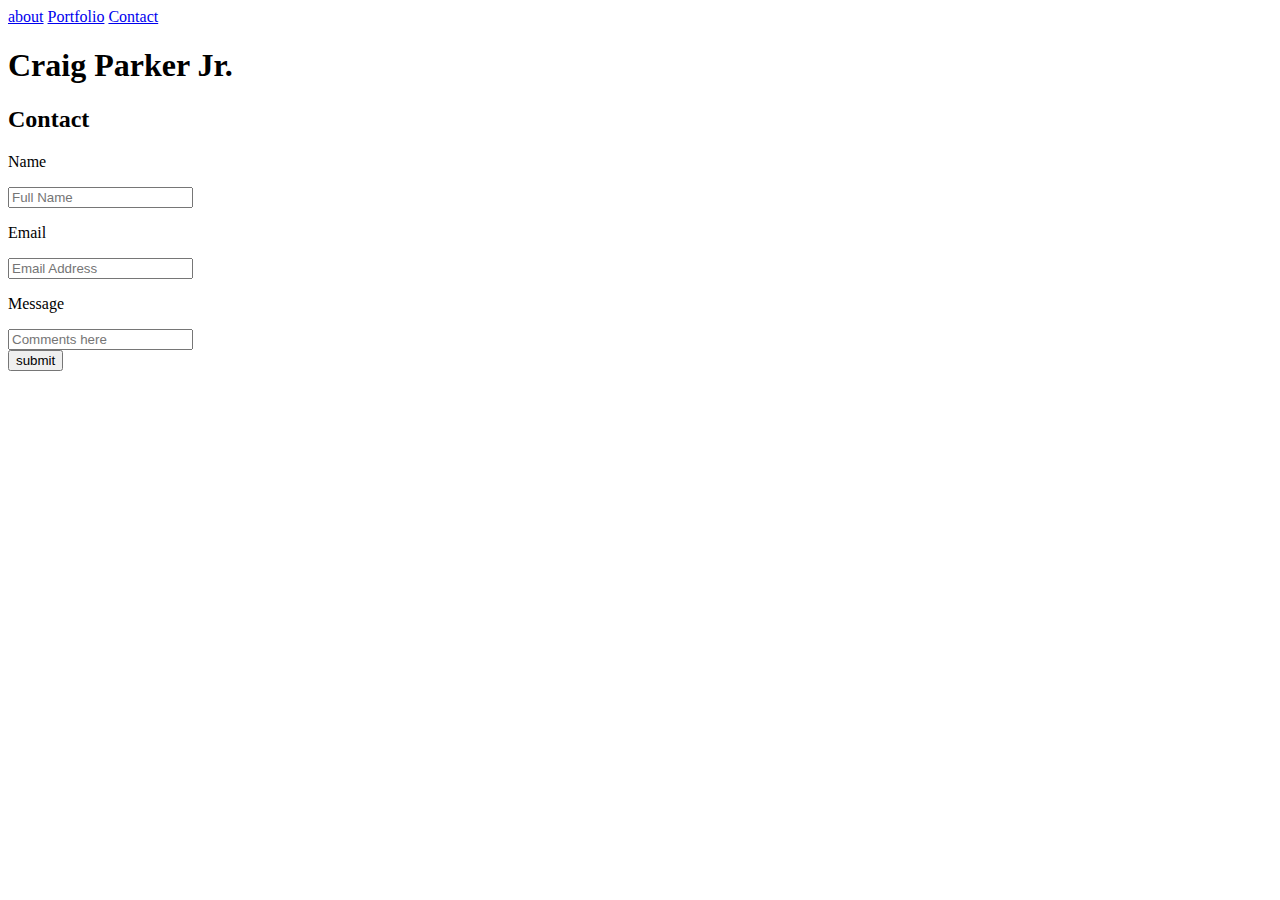
==== contact.html @ a9cbebb8 "Moving Homework" ====
<!DOCTYPE html>
<html>
<head>
    <meta charset="utf-8" />
    <meta http-equiv="X-UA-Compatible" content="IE=edge">
    <title>Contact</title>
    <meta name="viewport" content="width=device-width, initial-scale=1">
    <link rel="stylesheet" type="text/css" media="screen" href="main.css" />
    <script src="main.js"></script>
</head>
<body>
        <nav>
            
                        
                <a href="index.html">about</a>
               <a href="portfolio.html">Portfolio</a>
               <a href="contact.html">Contact</a>
            
            
            </nav>
    <div>
        <h1>Craig Parker Jr.</h1>
    </div>
    <div>
        <h2>Contact</h2>
    </div>
    <div>
        <p>Name</p>
        <input type="text" placeholder="Full Name" required>
    </div>
    <div>
        <p>Email</p>
        <input type="email" placeholder="Email Address" required>
    </div>
    <div>
     <p>Message</p>
     <input type="text" placeholder="Comments here">
    </div>
    <div>
       <a href="craig1992jr@gmail.com"> <input type="submit" value="submit"></a>
    </div>

</body>
</html>
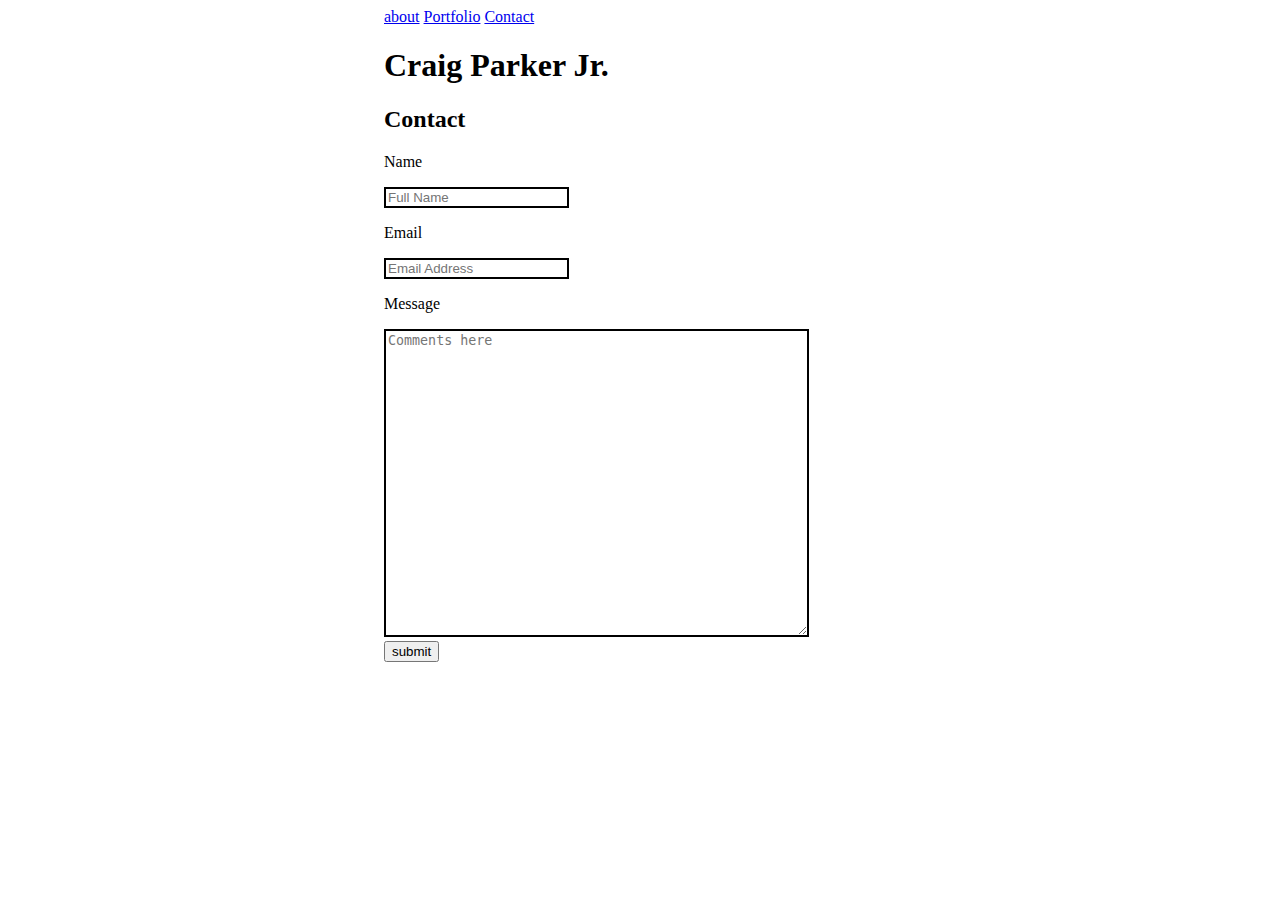
==== commit 507c66bb: "homework" ====
--- a/contact.html
+++ b/contact.html
@@ -5,7 +5,7 @@
     <meta http-equiv="X-UA-Compatible" content="IE=edge">
     <title>Contact</title>
     <meta name="viewport" content="width=device-width, initial-scale=1">
-    <link rel="stylesheet" type="text/css" media="screen" href="main.css" />
+    <link rel="stylesheet" type="text/css" media="screen" href="contact.css" />
     <script src="main.js"></script>
 </head>
 <body>
@@ -26,17 +26,21 @@
     </div>
     <div>
         <p>Name</p>
-        <input type="text" placeholder="Full Name" required>
+        <input type="text" placeholder="Full Name" id="name" required>
     </div>
     <div>
         <p>Email</p>
-        <input type="email" placeholder="Email Address" required>
+        <input type="email" placeholder="Email Address" id="email" required>
     </div>
-    <div>
-     <p>Message</p>
-     <input type="text" placeholder="Comments here">
+    
+    
+    <div class="margins" >
+     <p >Message</p>
+     <textarea rows="20" cols="50" placeholder="Comments here" id="message" ></textarea>
     </div>
-    <div>
+    
+    
+    <div >
        <a href="craig1992jr@gmail.com"> <input type="submit" value="submit"></a>
     </div>
 
--- a/contact.css
+++ b/contact.css
@@ -0,0 +1,20 @@
+body{
+
+   margin-left: 30%
+}
+
+
+.margins {
+    margin: auto
+}
+#message{
+border: 2px solid black;
+}
+
+#name{
+    border: 2px solid black;
+}
+
+#email{
+    border: 2px solid black;
+}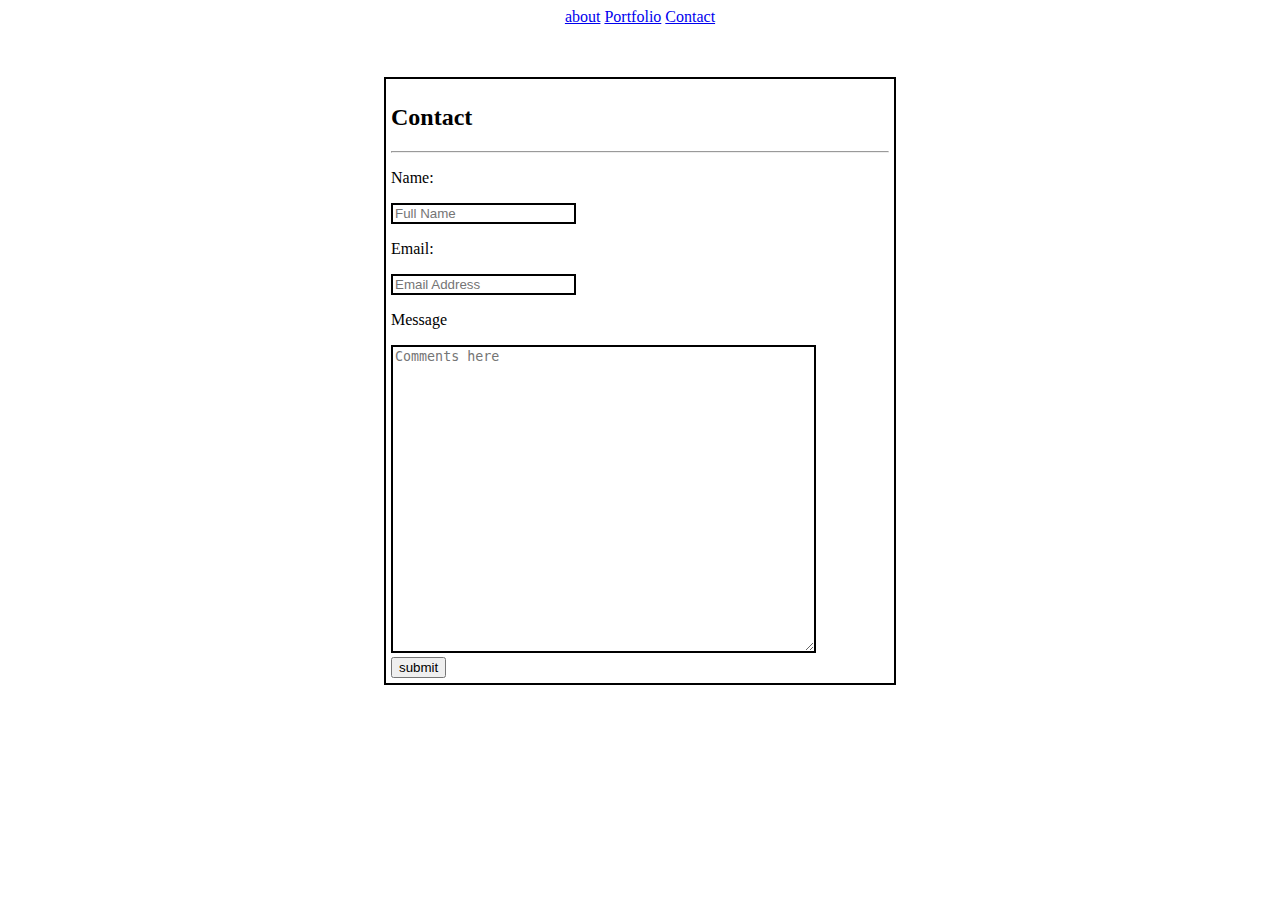
==== commit 76775692: "homework" ====
--- a/contact.html
+++ b/contact.html
@@ -9,7 +9,9 @@
     <script src="main.js"></script>
 </head>
 <body>
-        <nav>
+        
+    <div class="navi">
+    <nav>
             
                         
                 <a href="index.html">about</a>
@@ -18,18 +20,24 @@
             
             
             </nav>
-    <div>
-        <h1>Craig Parker Jr.</h1>
     </div>
+
+
+ <div id="page">
     <div>
         <h2>Contact</h2>
     </div>
+    
+    
+    <hr>
+
+
     <div>
-        <p>Name</p>
+        <p>Name:</p>
         <input type="text" placeholder="Full Name" id="name" required>
     </div>
     <div>
-        <p>Email</p>
+        <p>Email:</p>
         <input type="email" placeholder="Email Address" id="email" required>
     </div>
     
@@ -43,6 +51,7 @@
     <div >
        <a href="craig1992jr@gmail.com"> <input type="submit" value="submit"></a>
     </div>
+    </div>
 
 </body>
 </html>--- a/contact.css
+++ b/contact.css
@@ -1,6 +1,16 @@
 body{
+background: url(http://oregonwood.net/assets/poplar.jpg);
+   margin-left: 30%;
+   margin-right: 30%;
+   
+   
+}
 
-   margin-left: 30%
+#page{
+    margin-top: 10%;
+    background: white;
+    border: 2px solid black;
+    padding: 5px;
 }
 
 
@@ -17,4 +27,9 @@
 
 #email{
     border: 2px solid black;
+}
+
+.navi{
+    text-align: center;
+    
 }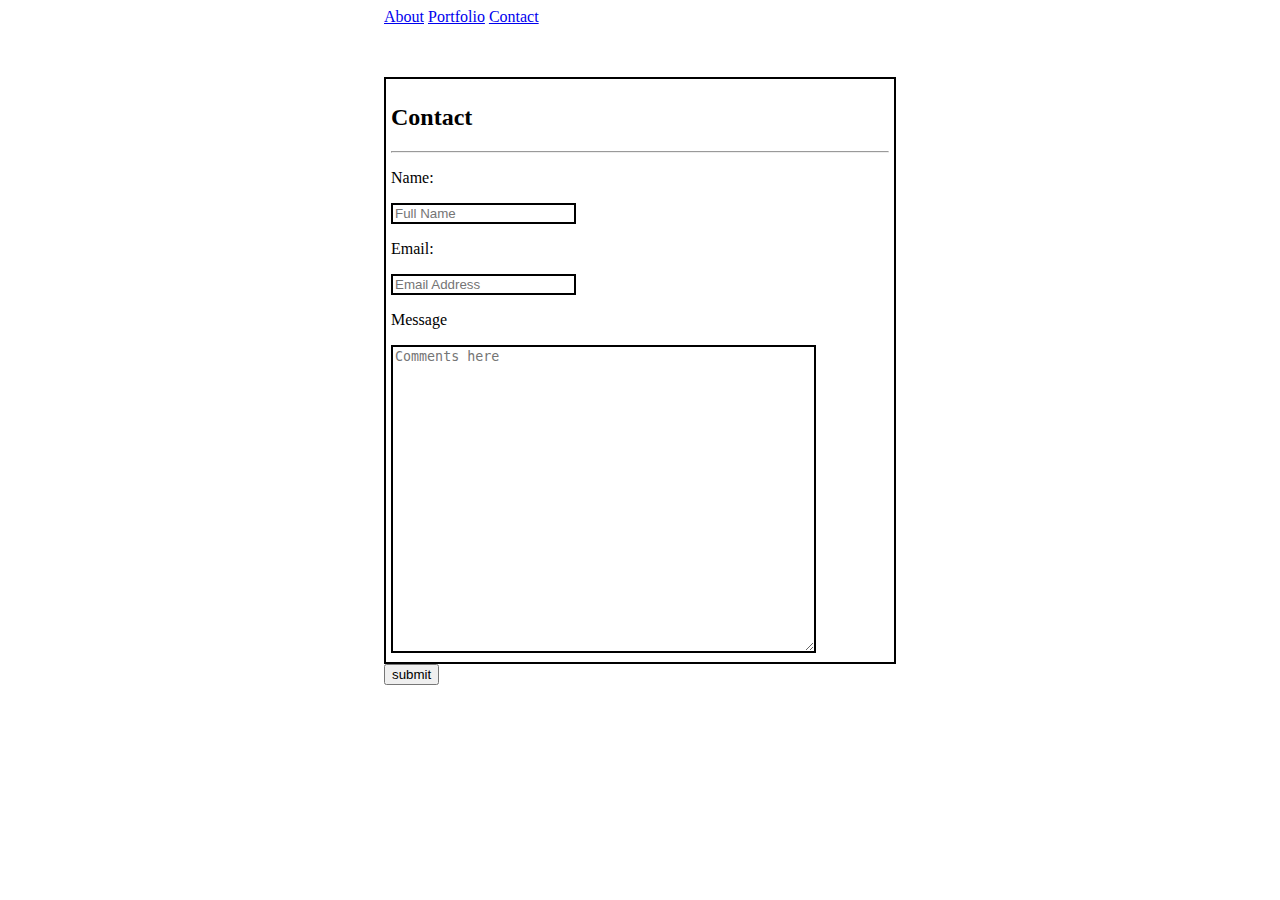
==== commit d8878125: "portfolio" ====
--- a/contact.html
+++ b/contact.html
@@ -5,24 +5,31 @@
     <meta http-equiv="X-UA-Compatible" content="IE=edge">
     <title>Contact</title>
     <meta name="viewport" content="width=device-width, initial-scale=1">
+    <link rel="stylesheet" href="https://stackpath.bootstrapcdn.com/bootstrap/4.1.3/css/bootstrap.min.css" integrity="sha384-MCw98/SFnGE8fJT3GXwEOngsV7Zt27NXFoaoApmYm81iuXoPkFOJwJ8ERdknLPMO" crossorigin="anonymous">
+
+</head>
     <link rel="stylesheet" type="text/css" media="screen" href="contact.css" />
     <script src="main.js"></script>
+    <link rel="stylesheet" href="https://stackpath.bootstrapcdn.com/bootstrap/4.1.3/css/bootstrap.min.css" integrity="sha384-MCw98/SFnGE8fJT3GXwEOngsV7Zt27NXFoaoApmYm81iuXoPkFOJwJ8ERdknLPMO" crossorigin="anonymous">
+
 </head>
 <body>
-        
-    <div class="navi">
-    <nav>
+    <div class="container">
+        <div class="container-fluid-nav text-center">
+            <nav class="navbar navbar-light bg-light">
+             <a class="navbar-brand" href="index.html">About</a>
+          <a class="navbar-brand" href="portfolio.html">Portfolio</a>
+          <a class="navbar-brand" href="contact.html">Contact</a>
+          </span>
+        </nav>
             
-                        
-                <a href="index.html">about</a>
-               <a href="portfolio.html">Portfolio</a>
-               <a href="contact.html">Contact</a>
-            
-            
-            </nav>
-    </div>
+            </div>
+      </div>
 
+    
+      
 
+<div class="container">
  <div id="page">
     <div>
         <h2>Contact</h2>
@@ -46,12 +53,14 @@
      <p >Message</p>
      <textarea rows="20" cols="50" placeholder="Comments here" id="message" ></textarea>
     </div>
-    
+</div>
     
     <div >
        <a href="craig1992jr@gmail.com"> <input type="submit" value="submit"></a>
     </div>
     </div>
 
+    
+
 </body>
 </html>--- a/contact.css
+++ b/contact.css
@@ -1,5 +1,5 @@
 body{
-background: url(http://oregonwood.net/assets/poplar.jpg);
+background: url("http://oregonwood.net/assets/poplar.jpg");
    margin-left: 30%;
    margin-right: 30%;
    
